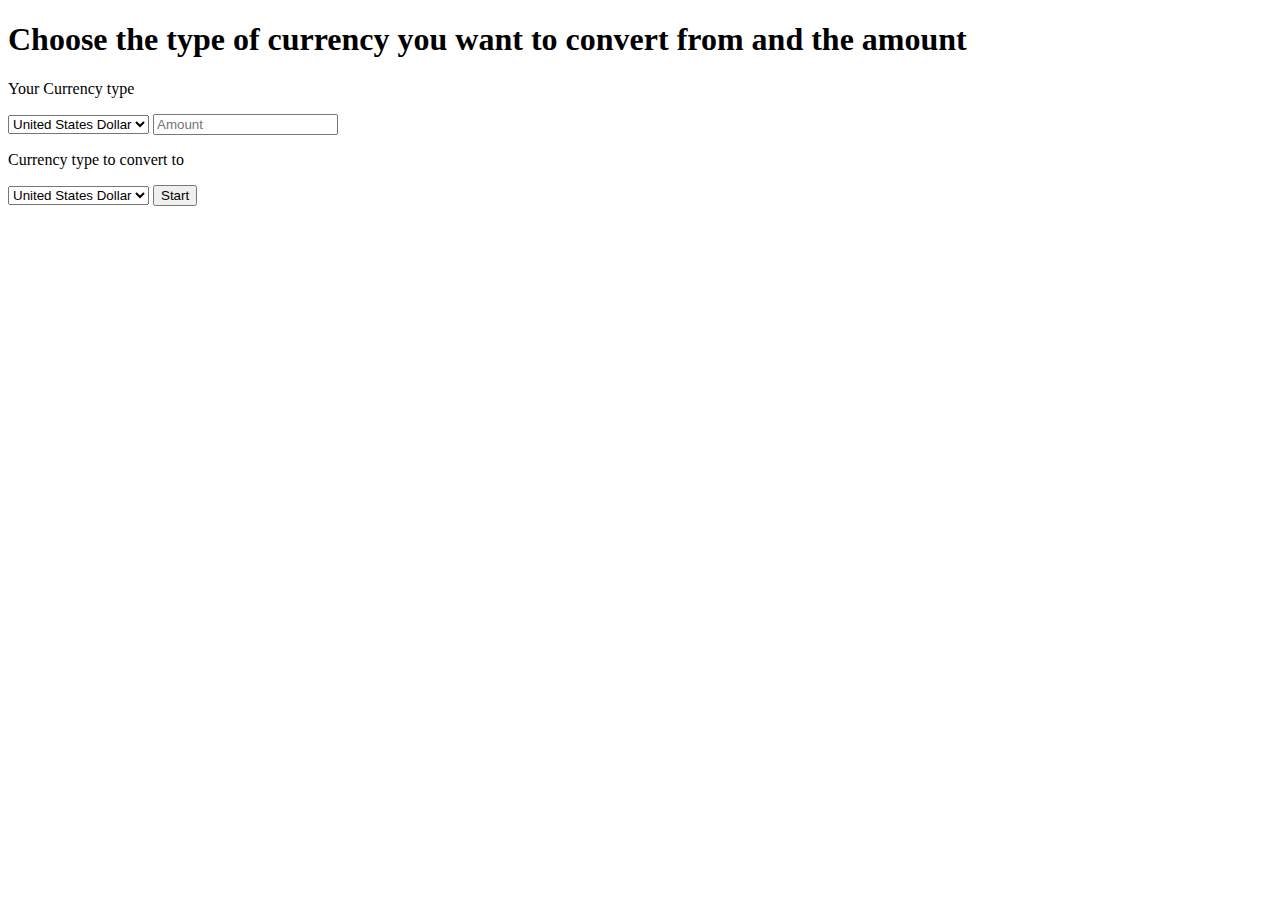
==== final/index.html @ 8108bb89 "added final project stuff" ====
<!DOCTYPE html>
    <html lang="en">
        <head>
            <meta charset="UTF-8">
            <title>Currency Exchange and Crypto-currency</title>
            <link rel="stylesheet" href="style.css">
        </head>
        <body>
            <div id="container">
                <h1>Choose the type of currency you want to convert from and the amount</h1>
                <p>Your Currency type</p>
                <select type="text" id="query1" placeholder="search currency">
                    <option value="USD">United States Dollar</option>
                    <option value="EUR">Euro</option>
                </select>
                <input type="text" id ="amount" placeholder="Amount">
                <p>Currency type to convert to</p>
                <select type="text" id="query2" placeholder="search currency">
                    <option value="USD">United States Dollar</option>
                    <option value="EUR">Euro</option>
                </select>
                <button id="start">Start</button>
                <div id="exchange"></div>
                <table id="crypto"></table>
                
            </div>
            <script src="https://ajax.googleapis.com/ajax/libs/jquery/1.11.3/jquery.min.js"></script>
            <script src="app.js"></script>
        </body>
    </html>
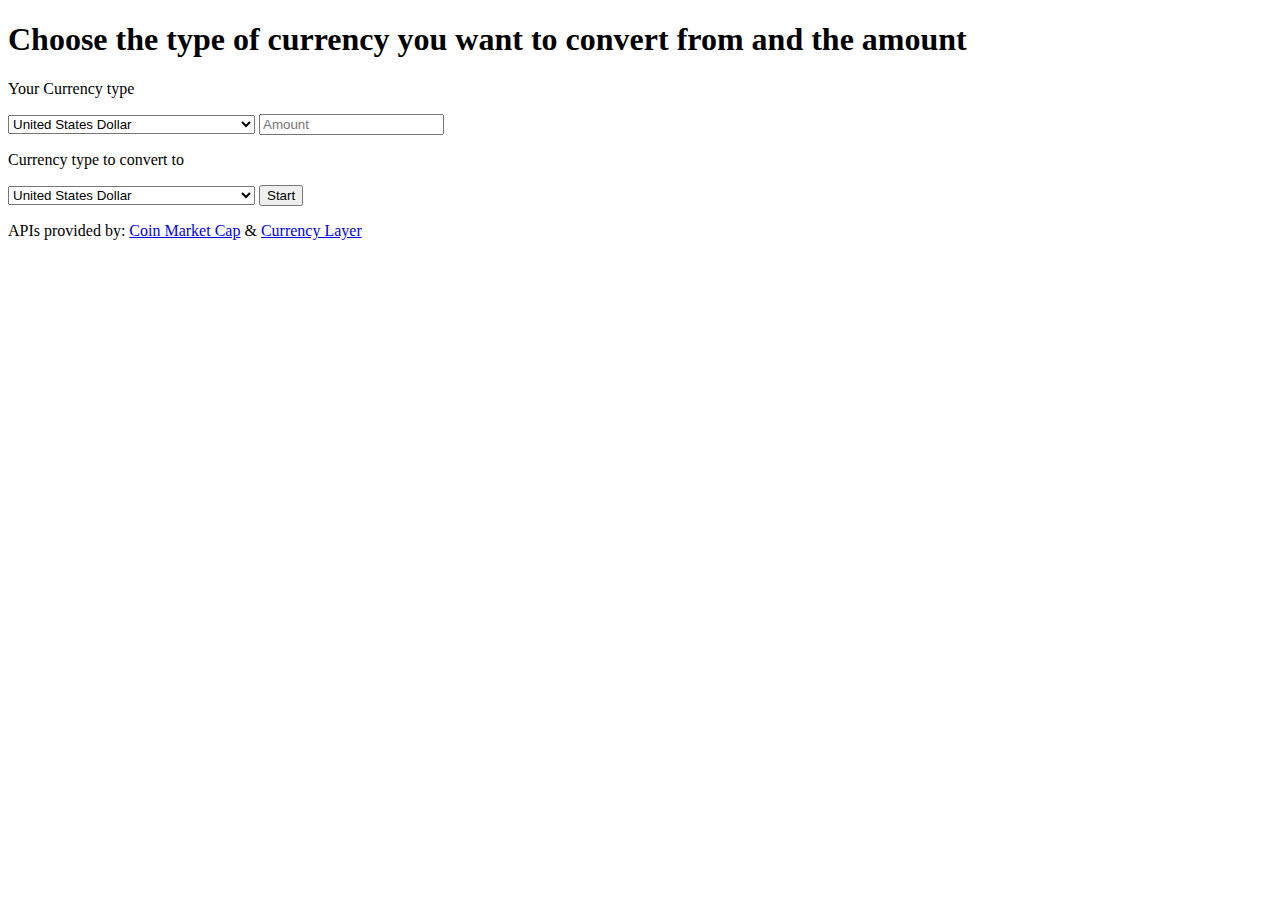
==== commit 21b4081e: "changes to final" ====
--- a/final/index.html
+++ b/final/index.html
@@ -11,17 +11,347 @@
                 <p>Your Currency type</p>
                 <select type="text" id="query1" placeholder="search currency">
                     <option value="USD">United States Dollar</option>
+                    <option value="AED">United Arab Emirates Dirham</option>
+                    <option value="AFN">Afghan Afghani</option>
+                    <option value="ALL">Albanian Lek</option>
+                    <option value="AMD">Armenian Dram</option>
+                    <option value="ANG">Netherlands Antillean Guilder</option>
+                    <option value="AOA">Angolan Kwanza</option>
+                    <option value="ARS">Argentine Peso</option>
+                    <option value="AUD">Australian Dollar</option>
+                    <option value="AWG">Aruban Florin</option>
+                    <option value="AZN">Azerbaijani Manat</option>
+                    <option value="BAM">Bosnia-Herzegovina Convertible Mark</option>
+                    <option value="BBD">Barbadian Dollar</option>
+                    <option value="BDT">Bangladeshi Taka</option>
+                    <option value="BGN">Bulgarian Lev</option>
+                    <option value="BHD">Bahraini Dinar</option>
+                    <option value="BIF">Burundian Franc</option>
+                    <option value="BMD">Bernudan Dollar</option>
+                    <option value="BND">Brunei Dollar</option>
+                    <option value="BOB">Bolivian Boliviano</option>
+                    <option value="BRL">Brazilian Real</option>
+                    <option value="BSD">Bahamian Dollar</option>
+                    <option value="BTN">Bhutanese Ngultrum</option>
+                    <option value="BWP">Botswanan Pula</option>
+                    <option value="BYR">Belarusian Ruble</option>
+                    <option value="BZD">Belize Dollar</option>
+                    <option value="CAD">Canadian Dollar</option>
+                    <option value="CDF">Congolese Franc</option>
+                    <option value="CHF">Swiss Franc</option>
+                    <option value="CLF">Chilean Unit of Account (UF)</option>
+                    <option value="CLP">Chilean Peso</option>
+                    <option value="CNY">Chinese Yuan</option>
+                    <option value="COP">Colombian Peso</option>
+                    <option value="CRC">Costa Rican Colón</option>
+                    <option value="CUC">Cuban Convertible Peso</option>
+                    <option value="CUP">Cuban Peso</option>
+                    <option value="CVE">Cape Verdean Escudo</option>
+                    <option value="CZK">Czech Republic Koruna</option>
+                    <option value="DJF">Djiboutian Franc</option>
+                    <option value="DKK">Danish Krone</option>
+                    <option value="DOP">Dominican Peso</option>
+                    <option value="DZD">Algerian Dinar</option>
+                    <option value="EGP">Egyptian Pound</option>
+                    <option value="ERN">Eritrean Nakfa</option>
+                    <option value="ETB">Ethiopian Birr</option>
                     <option value="EUR">Euro</option>
+                    <option value="FJD">Fijian Dollar</option>
+                    <option value="FKP">Falkland Islands Pound</option>
+                    <option value="GBP">British Pound Sterling</option>
+                    <option value="GEL">Georgian Lari</option>
+                    <option value="GGP">Guernsey Pound</option>
+                    <option value="GHS">Ghanaian Cedi</option>
+                    <option value="GIP">Gibraltar Pound</option>
+                    <option value="GMD">Gambian Dalasi</option>
+                    <option value="GNF">Guinean Franc</option>
+                    <option value="GTQ">Guatemalan Quetzal</option>
+                    <option value="GYD">Guyanaese Dollar</option>
+                    <option value="HKD">Hong Kong Dollar</option>
+                    <option value="HNL">Honduran Lempira</option>
+                    <option value="HRK">Croatian Kuna</option>
+                    <option value="HTG">Haitian Gourde</option>
+                    <option value="HUF">Hungarian Forint</option>
+                    <option value="IDR">Indonesian Rupiah</option>
+                    <option value="ILS">Israeli New Sheqel</option>
+                    <option value="IMP">Manx pound</option>
+                    <option value="INR">Indian Rupee</option>
+                    <option value="IQD">Iraqi Dinar</option>
+                    <option value="IRR">Iranian Rial</option>
+                    <option value="ISK">Icelandic Króna</option>
+                    <option value="JEP">Jersey Pound</option>
+                    <option value="JMD">Jamaican Dollar</option>
+                    <option value="JOD">Jordanian Dinar</option>
+                    <option value="JPY">Japanese Yen</option>
+                    <option value="KES">Kenyan Shilling</option>
+                    <option value="KGS">Kyrgystani Som</option>
+                    <option value="KHR">Cambodian Riel</option>
+                    <option value="KMF">Comorian Franc</option>
+                    <option value="KPW">North Korean Won</option>
+                    <option value="KRW">South Korean Won</option>
+                    <option value="KWD">Kuwaiti Dinar</option>
+                    <option value="KYD">Cayman Islands Dollar</option>
+                    <option value="KZT">Kazakhstani Tenge</option>
+                    <option value="LAK">Laotian Kip</option>
+                    <option value="LBP">Lebanese Pound</option>
+                    <option value="LKR">Sri Lankan Rupee</option>
+                    <option value="LRD">Liberian Dollar</option>
+                    <option value="LSL">Lesotho Loti</option>
+                    <option value="LTL">Lithuanian Litas</option>
+                    <option value="LVL">Latvian Lats</option>
+                    <option value="LYD">Libyan Dinar</option>
+                    <option value="MAD">Moroccan Dirham</option>
+                    <option value="MDL">Moldovan Leu</option>
+                    <option value="MGA">Malagasy Ariary</option>
+                    <option value="MKD">Macedonian Denar</option>
+                    <option value="MMK">Myanma Kyat</option>
+                    <option value="MNT">Mongolian Tugrik</option>
+                    <option value="MOP">Macanese Pataca</option>
+                    <option value="MRO">Mauritanian Ouguiya</option>
+                    <option value="MUR">Mauritian Rupee</option>
+                    <option value="MVR">Maldivian Rufiyaa</option>
+                    <option value="MWK">Malawian Kwacha</option>
+                    <option value="MXN">Mexican Peso</option>
+                    <option value="MYR">Malaysian Ringgit</option>
+                    <option value="MZN">Mozambican Metical</option>
+                    <option value="NAD">Namibian Dollar</option>
+                    <option value="NGN">Nigerian Naira</option>
+                    <option value="NIO">Nicaraguan Córdoba</option>
+                    <option value="NOK">Norwegian Krone</option>
+                    <option value="NPR">Nepalese Rupee</option>
+                    <option value="NZD">New Zealand Dollar</option>
+                    <option value="OMR">Omani Rial</option>
+                    <option value="PAB">Panamanian Balboa</option>
+                    <option value="PEN">Peruvian Nuevo Sol</option>
+                    <option value="PGK">Papua New Guinean Kina</option>
+                    <option value="PHP">Philippine Peso</option>
+                    <option value="PKR">Pakistani Rupee</option>
+                    <option value="PLN">Polish Zloty</option>
+                    <option value="PYG">Paraguayan Guarani</option>
+                    <option value="QAR">Qatari Rial</option>
+                    <option value="RON">Romanian Leu</option>
+                    <option value="RSD">Serbian Dinar</option>
+                    <option value="RUB">Russian Ruble</option>
+                    <option value="RWP">Rwandan Franc</option>
+                    <option value="SAR">Saudi Riyal</option>
+                    <option value="SBD">Solomon Islands Dollar</option>
+                    <option value="SCR">Seychellois Rupee</option>
+                    <option value="SDG">Sudanese Pound</option>
+                    <option value="SEK">Swedish Krona</option>
+                    <option value="SGD">Singapore Dollar</option>
+                    <option value="SHP">Saint Helena Pound</option>
+                    <option value="SLL">Sierra Leonean Leone</option>
+                    <option value="SOS">Somali Shilling</option>
+                    <option value="SRD">Surinamese Dollar</option>
+                    <option value="STD">São Tomé and Príncipe Dobra</option>
+                    <option value="SVC">Salvadoran Colón</option>
+                    <option value="SYP">Syrian Pound</option>
+                    <option value="SZL">Swazi Lilangeni</option>
+                    <option value="THB">Thai Baht</option>
+                    <option value="TJS">Tajikistani Somoni</option>
+                    <option value="TMT">Turkmenistani Manat</option>
+                    <option value="TND">Tunisian Dinar</option>
+                    <option value="TOP">Tongan Paʻanga</option>
+                    <option value="TRY">Turkish Lira</option>
+                    <option value="TTD">Trinidad and Tobago Dollar</option>
+                    <option value="TWD">New Taiwan Dollar</option>
+                    <option value="TZS">Tanzanian Shilling</option>
+                    <option value="UAH">Ukrainian Hryvnia</option>
+                    <option value="UGX">Ugandan Shilling</option>
+                    <option value="UYU">	Uruguayan Peso</option>
+                    <option value="YZS">Uzbekistan Som</option>
+                    <option value="VEF">Venezuelan Bolívar Fuerte</option>
+                    <option value="VND">Vietnamese Dong</option>
+                    <option value="VUV">Vanuatu Vatu</option>
+                    <option value="WST">	Samoan Tala</option>
+                    <option value="XAF">CFA Franc BEAC</option>
+                    <option value="XAG">Silver (troy ounce)</option>
+                    <option value="XAU">Gold (troy ounce)</option>
+                    <option value="XCD">East Caribbean Dollar</option>
+                    <option value="XDR">Special Drawing Rights</option>
+                    <option value="XOF">CFA Franc BCEAO</option>
+                    <option value="XPF">CFP Franc</option>
+                    <option value="YER">Yemeni Rial</option>
+                    <option value="ZAR">South African Rand</option>
+                    <option value="ZMK">Zambian Kwacha (pre-2013)</option>
+                    <option value="ZMW">Zambian Kwacha</option>
+                    <option value="ZWL">Zimbabwean Dollar</option>
                 </select>
                 <input type="text" id ="amount" placeholder="Amount">
                 <p>Currency type to convert to</p>
                 <select type="text" id="query2" placeholder="search currency">
                     <option value="USD">United States Dollar</option>
+                    <option value="AED">United Arab Emirates Dirham</option>
+                    <option value="AFN">Afghan Afghani</option>
+                    <option value="ALL">Albanian Lek</option>
+                    <option value="AMD">Armenian Dram</option>
+                    <option value="ANG">Netherlands Antillean Guilder</option>
+                    <option value="AOA">Angolan Kwanza</option>
+                    <option value="ARS">Argentine Peso</option>
+                    <option value="AUD">Australian Dollar</option>
+                    <option value="AWG">Aruban Florin</option>
+                    <option value="AZN">Azerbaijani Manat</option>
+                    <option value="BAM">Bosnia-Herzegovina Convertible Mark</option>
+                    <option value="BBD">Barbadian Dollar</option>
+                    <option value="BDT">Bangladeshi Taka</option>
+                    <option value="BGN">Bulgarian Lev</option>
+                    <option value="BHD">Bahraini Dinar</option>
+                    <option value="BIF">Burundian Franc</option>
+                    <option value="BMD">Bernudan Dollar</option>
+                    <option value="BND">Brunei Dollar</option>
+                    <option value="BOB">Bolivian Boliviano</option>
+                    <option value="BRL">Brazilian Real</option>
+                    <option value="BSD">Bahamian Dollar</option>
+                    <option value="BTN">Bhutanese Ngultrum</option>
+                    <option value="BWP">Botswanan Pula</option>
+                    <option value="BYR">Belarusian Ruble</option>
+                    <option value="BZD">Belize Dollar</option>
+                    <option value="CAD">Canadian Dollar</option>
+                    <option value="CDF">Congolese Franc</option>
+                    <option value="CHF">Swiss Franc</option>
+                    <option value="CLF">Chilean Unit of Account (UF)</option>
+                    <option value="CLP">Chilean Peso</option>
+                    <option value="CNY">Chinese Yuan</option>
+                    <option value="COP">Colombian Peso</option>
+                    <option value="CRC">Costa Rican Colón</option>
+                    <option value="CUC">Cuban Convertible Peso</option>
+                    <option value="CUP">Cuban Peso</option>
+                    <option value="CVE">Cape Verdean Escudo</option>
+                    <option value="CZK">Czech Republic Koruna</option>
+                    <option value="DJF">Djiboutian Franc</option>
+                    <option value="DKK">Danish Krone</option>
+                    <option value="DOP">Dominican Peso</option>
+                    <option value="DZD">Algerian Dinar</option>
+                    <option value="EGP">Egyptian Pound</option>
+                    <option value="ERN">Eritrean Nakfa</option>
+                    <option value="ETB">Ethiopian Birr</option>
                     <option value="EUR">Euro</option>
+                    <option value="FJD">Fijian Dollar</option>
+                    <option value="FKP">Falkland Islands Pound</option>
+                    <option value="GBP">British Pound Sterling</option>
+                    <option value="GEL">Georgian Lari</option>
+                    <option value="GGP">Guernsey Pound</option>
+                    <option value="GHS">Ghanaian Cedi</option>
+                    <option value="GIP">Gibraltar Pound</option>
+                    <option value="GMD">Gambian Dalasi</option>
+                    <option value="GNF">Guinean Franc</option>
+                    <option value="GTQ">Guatemalan Quetzal</option>
+                    <option value="GYD">Guyanaese Dollar</option>
+                    <option value="HKD">Hong Kong Dollar</option>
+                    <option value="HNL">Honduran Lempira</option>
+                    <option value="HRK">Croatian Kuna</option>
+                    <option value="HTG">Haitian Gourde</option>
+                    <option value="HUF">Hungarian Forint</option>
+                    <option value="IDR">Indonesian Rupiah</option>
+                    <option value="ILS">Israeli New Sheqel</option>
+                    <option value="IMP">Manx pound</option>
+                    <option value="INR">Indian Rupee</option>
+                    <option value="IQD">Iraqi Dinar</option>
+                    <option value="IRR">Iranian Rial</option>
+                    <option value="ISK">Icelandic Króna</option>
+                    <option value="JEP">Jersey Pound</option>
+                    <option value="JMD">Jamaican Dollar</option>
+                    <option value="JOD">Jordanian Dinar</option>
+                    <option value="JPY">Japanese Yen</option>
+                    <option value="KES">Kenyan Shilling</option>
+                    <option value="KGS">Kyrgystani Som</option>
+                    <option value="KHR">Cambodian Riel</option>
+                    <option value="KMF">Comorian Franc</option>
+                    <option value="KPW">North Korean Won</option>
+                    <option value="KRW">South Korean Won</option>
+                    <option value="KWD">Kuwaiti Dinar</option>
+                    <option value="KYD">Cayman Islands Dollar</option>
+                    <option value="KZT">Kazakhstani Tenge</option>
+                    <option value="LAK">Laotian Kip</option>
+                    <option value="LBP">Lebanese Pound</option>
+                    <option value="LKR">Sri Lankan Rupee</option>
+                    <option value="LRD">Liberian Dollar</option>
+                    <option value="LSL">Lesotho Loti</option>
+                    <option value="LTL">Lithuanian Litas</option>
+                    <option value="LVL">Latvian Lats</option>
+                    <option value="LYD">Libyan Dinar</option>
+                    <option value="MAD">Moroccan Dirham</option>
+                    <option value="MDL">Moldovan Leu</option>
+                    <option value="MGA">Malagasy Ariary</option>
+                    <option value="MKD">Macedonian Denar</option>
+                    <option value="MMK">Myanma Kyat</option>
+                    <option value="MNT">Mongolian Tugrik</option>
+                    <option value="MOP">Macanese Pataca</option>
+                    <option value="MRO">Mauritanian Ouguiya</option>
+                    <option value="MUR">Mauritian Rupee</option>
+                    <option value="MVR">Maldivian Rufiyaa</option>
+                    <option value="MWK">Malawian Kwacha</option>
+                    <option value="MXN">Mexican Peso</option>
+                    <option value="MYR">Malaysian Ringgit</option>
+                    <option value="MZN">Mozambican Metical</option>
+                    <option value="NAD">Namibian Dollar</option>
+                    <option value="NGN">Nigerian Naira</option>
+                    <option value="NIO">Nicaraguan Córdoba</option>
+                    <option value="NOK">Norwegian Krone</option>
+                    <option value="NPR">Nepalese Rupee</option>
+                    <option value="NZD">New Zealand Dollar</option>
+                    <option value="OMR">Omani Rial</option>
+                    <option value="PAB">Panamanian Balboa</option>
+                    <option value="PEN">Peruvian Nuevo Sol</option>
+                    <option value="PGK">Papua New Guinean Kina</option>
+                    <option value="PHP">Philippine Peso</option>
+                    <option value="PKR">Pakistani Rupee</option>
+                    <option value="PLN">Polish Zloty</option>
+                    <option value="PYG">Paraguayan Guarani</option>
+                    <option value="QAR">Qatari Rial</option>
+                    <option value="RON">Romanian Leu</option>
+                    <option value="RSD">Serbian Dinar</option>
+                    <option value="RUB">Russian Ruble</option>
+                    <option value="RWP">Rwandan Franc</option>
+                    <option value="SAR">Saudi Riyal</option>
+                    <option value="SBD">Solomon Islands Dollar</option>
+                    <option value="SCR">Seychellois Rupee</option>
+                    <option value="SDG">Sudanese Pound</option>
+                    <option value="SEK">Swedish Krona</option>
+                    <option value="SGD">Singapore Dollar</option>
+                    <option value="SHP">Saint Helena Pound</option>
+                    <option value="SLL">Sierra Leonean Leone</option>
+                    <option value="SOS">Somali Shilling</option>
+                    <option value="SRD">Surinamese Dollar</option>
+                    <option value="STD">São Tomé and Príncipe Dobra</option>
+                    <option value="SVC">Salvadoran Colón</option>
+                    <option value="SYP">Syrian Pound</option>
+                    <option value="SZL">Swazi Lilangeni</option>
+                    <option value="THB">Thai Baht</option>
+                    <option value="TJS">Tajikistani Somoni</option>
+                    <option value="TMT">Turkmenistani Manat</option>
+                    <option value="TND">Tunisian Dinar</option>
+                    <option value="TOP">Tongan Paʻanga</option>
+                    <option value="TRY">Turkish Lira</option>
+                    <option value="TTD">Trinidad and Tobago Dollar</option>
+                    <option value="TWD">New Taiwan Dollar</option>
+                    <option value="TZS">Tanzanian Shilling</option>
+                    <option value="UAH">Ukrainian Hryvnia</option>
+                    <option value="UGX">Ugandan Shilling</option>
+                    <option value="UYU">	Uruguayan Peso</option>
+                    <option value="YZS">Uzbekistan Som</option>
+                    <option value="VEF">Venezuelan Bolívar Fuerte</option>
+                    <option value="VND">Vietnamese Dong</option>
+                    <option value="VUV">Vanuatu Vatu</option>
+                    <option value="WST">	Samoan Tala</option>
+                    <option value="XAF">CFA Franc BEAC</option>
+                    <option value="XAG">Silver (troy ounce)</option>
+                    <option value="XAU">Gold (troy ounce)</option>
+                    <option value="XCD">East Caribbean Dollar</option>
+                    <option value="XDR">Special Drawing Rights</option>
+                    <option value="XOF">CFA Franc BCEAO</option>
+                    <option value="XPF">CFP Franc</option>
+                    <option value="YER">Yemeni Rial</option>
+                    <option value="ZAR">South African Rand</option>
+                    <option value="ZMK">Zambian Kwacha (pre-2013)</option>
+                    <option value="ZMW">Zambian Kwacha</option>
+                    <option value="ZWL">Zimbabwean Dollar</option>
                 </select>
                 <button id="start">Start</button>
                 <div id="exchange"></div>
                 <table id="crypto"></table>
+                
+                <p>APIs provided by: <a href="https://coinmarketcap.com/all/views/all/">Coin Market Cap</a>  &   <a href="https://currencylayer.com/documentation">Currency Layer</a></p>
                 
             </div>
             <script src="https://ajax.googleapis.com/ajax/libs/jquery/1.11.3/jquery.min.js"></script>
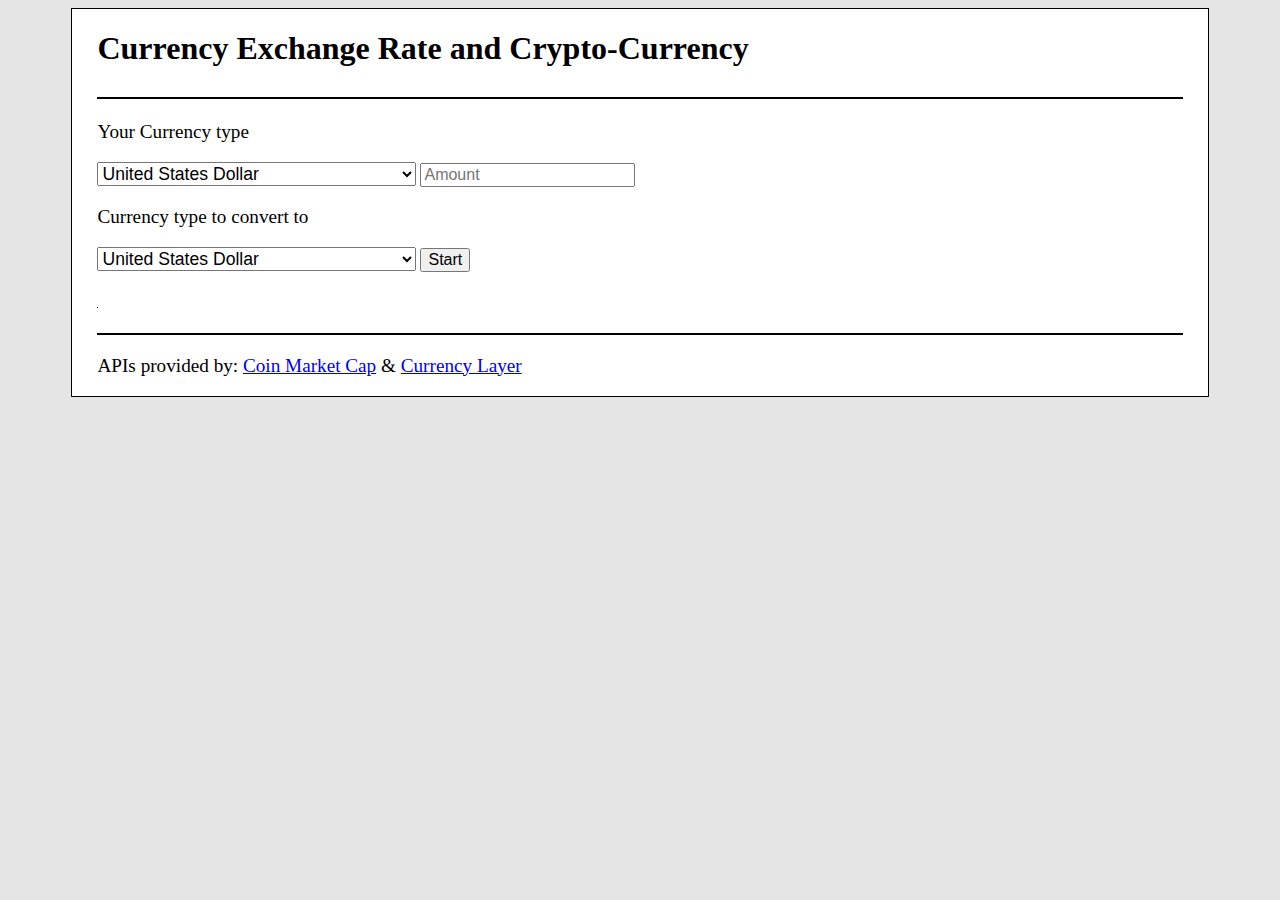
==== commit 886795cc: "changes to final" ====
--- a/final/index.html
+++ b/final/index.html
@@ -7,352 +7,358 @@
         </head>
         <body>
             <div id="container">
-                <h1>Choose the type of currency you want to convert from and the amount</h1>
-                <p>Your Currency type</p>
-                <select type="text" id="query1" placeholder="search currency">
-                    <option value="USD">United States Dollar</option>
-                    <option value="AED">United Arab Emirates Dirham</option>
-                    <option value="AFN">Afghan Afghani</option>
-                    <option value="ALL">Albanian Lek</option>
-                    <option value="AMD">Armenian Dram</option>
-                    <option value="ANG">Netherlands Antillean Guilder</option>
-                    <option value="AOA">Angolan Kwanza</option>
-                    <option value="ARS">Argentine Peso</option>
-                    <option value="AUD">Australian Dollar</option>
-                    <option value="AWG">Aruban Florin</option>
-                    <option value="AZN">Azerbaijani Manat</option>
-                    <option value="BAM">Bosnia-Herzegovina Convertible Mark</option>
-                    <option value="BBD">Barbadian Dollar</option>
-                    <option value="BDT">Bangladeshi Taka</option>
-                    <option value="BGN">Bulgarian Lev</option>
-                    <option value="BHD">Bahraini Dinar</option>
-                    <option value="BIF">Burundian Franc</option>
-                    <option value="BMD">Bernudan Dollar</option>
-                    <option value="BND">Brunei Dollar</option>
-                    <option value="BOB">Bolivian Boliviano</option>
-                    <option value="BRL">Brazilian Real</option>
-                    <option value="BSD">Bahamian Dollar</option>
-                    <option value="BTN">Bhutanese Ngultrum</option>
-                    <option value="BWP">Botswanan Pula</option>
-                    <option value="BYR">Belarusian Ruble</option>
-                    <option value="BZD">Belize Dollar</option>
-                    <option value="CAD">Canadian Dollar</option>
-                    <option value="CDF">Congolese Franc</option>
-                    <option value="CHF">Swiss Franc</option>
-                    <option value="CLF">Chilean Unit of Account (UF)</option>
-                    <option value="CLP">Chilean Peso</option>
-                    <option value="CNY">Chinese Yuan</option>
-                    <option value="COP">Colombian Peso</option>
-                    <option value="CRC">Costa Rican Colón</option>
-                    <option value="CUC">Cuban Convertible Peso</option>
-                    <option value="CUP">Cuban Peso</option>
-                    <option value="CVE">Cape Verdean Escudo</option>
-                    <option value="CZK">Czech Republic Koruna</option>
-                    <option value="DJF">Djiboutian Franc</option>
-                    <option value="DKK">Danish Krone</option>
-                    <option value="DOP">Dominican Peso</option>
-                    <option value="DZD">Algerian Dinar</option>
-                    <option value="EGP">Egyptian Pound</option>
-                    <option value="ERN">Eritrean Nakfa</option>
-                    <option value="ETB">Ethiopian Birr</option>
-                    <option value="EUR">Euro</option>
-                    <option value="FJD">Fijian Dollar</option>
-                    <option value="FKP">Falkland Islands Pound</option>
-                    <option value="GBP">British Pound Sterling</option>
-                    <option value="GEL">Georgian Lari</option>
-                    <option value="GGP">Guernsey Pound</option>
-                    <option value="GHS">Ghanaian Cedi</option>
-                    <option value="GIP">Gibraltar Pound</option>
-                    <option value="GMD">Gambian Dalasi</option>
-                    <option value="GNF">Guinean Franc</option>
-                    <option value="GTQ">Guatemalan Quetzal</option>
-                    <option value="GYD">Guyanaese Dollar</option>
-                    <option value="HKD">Hong Kong Dollar</option>
-                    <option value="HNL">Honduran Lempira</option>
-                    <option value="HRK">Croatian Kuna</option>
-                    <option value="HTG">Haitian Gourde</option>
-                    <option value="HUF">Hungarian Forint</option>
-                    <option value="IDR">Indonesian Rupiah</option>
-                    <option value="ILS">Israeli New Sheqel</option>
-                    <option value="IMP">Manx pound</option>
-                    <option value="INR">Indian Rupee</option>
-                    <option value="IQD">Iraqi Dinar</option>
-                    <option value="IRR">Iranian Rial</option>
-                    <option value="ISK">Icelandic Króna</option>
-                    <option value="JEP">Jersey Pound</option>
-                    <option value="JMD">Jamaican Dollar</option>
-                    <option value="JOD">Jordanian Dinar</option>
-                    <option value="JPY">Japanese Yen</option>
-                    <option value="KES">Kenyan Shilling</option>
-                    <option value="KGS">Kyrgystani Som</option>
-                    <option value="KHR">Cambodian Riel</option>
-                    <option value="KMF">Comorian Franc</option>
-                    <option value="KPW">North Korean Won</option>
-                    <option value="KRW">South Korean Won</option>
-                    <option value="KWD">Kuwaiti Dinar</option>
-                    <option value="KYD">Cayman Islands Dollar</option>
-                    <option value="KZT">Kazakhstani Tenge</option>
-                    <option value="LAK">Laotian Kip</option>
-                    <option value="LBP">Lebanese Pound</option>
-                    <option value="LKR">Sri Lankan Rupee</option>
-                    <option value="LRD">Liberian Dollar</option>
-                    <option value="LSL">Lesotho Loti</option>
-                    <option value="LTL">Lithuanian Litas</option>
-                    <option value="LVL">Latvian Lats</option>
-                    <option value="LYD">Libyan Dinar</option>
-                    <option value="MAD">Moroccan Dirham</option>
-                    <option value="MDL">Moldovan Leu</option>
-                    <option value="MGA">Malagasy Ariary</option>
-                    <option value="MKD">Macedonian Denar</option>
-                    <option value="MMK">Myanma Kyat</option>
-                    <option value="MNT">Mongolian Tugrik</option>
-                    <option value="MOP">Macanese Pataca</option>
-                    <option value="MRO">Mauritanian Ouguiya</option>
-                    <option value="MUR">Mauritian Rupee</option>
-                    <option value="MVR">Maldivian Rufiyaa</option>
-                    <option value="MWK">Malawian Kwacha</option>
-                    <option value="MXN">Mexican Peso</option>
-                    <option value="MYR">Malaysian Ringgit</option>
-                    <option value="MZN">Mozambican Metical</option>
-                    <option value="NAD">Namibian Dollar</option>
-                    <option value="NGN">Nigerian Naira</option>
-                    <option value="NIO">Nicaraguan Córdoba</option>
-                    <option value="NOK">Norwegian Krone</option>
-                    <option value="NPR">Nepalese Rupee</option>
-                    <option value="NZD">New Zealand Dollar</option>
-                    <option value="OMR">Omani Rial</option>
-                    <option value="PAB">Panamanian Balboa</option>
-                    <option value="PEN">Peruvian Nuevo Sol</option>
-                    <option value="PGK">Papua New Guinean Kina</option>
-                    <option value="PHP">Philippine Peso</option>
-                    <option value="PKR">Pakistani Rupee</option>
-                    <option value="PLN">Polish Zloty</option>
-                    <option value="PYG">Paraguayan Guarani</option>
-                    <option value="QAR">Qatari Rial</option>
-                    <option value="RON">Romanian Leu</option>
-                    <option value="RSD">Serbian Dinar</option>
-                    <option value="RUB">Russian Ruble</option>
-                    <option value="RWP">Rwandan Franc</option>
-                    <option value="SAR">Saudi Riyal</option>
-                    <option value="SBD">Solomon Islands Dollar</option>
-                    <option value="SCR">Seychellois Rupee</option>
-                    <option value="SDG">Sudanese Pound</option>
-                    <option value="SEK">Swedish Krona</option>
-                    <option value="SGD">Singapore Dollar</option>
-                    <option value="SHP">Saint Helena Pound</option>
-                    <option value="SLL">Sierra Leonean Leone</option>
-                    <option value="SOS">Somali Shilling</option>
-                    <option value="SRD">Surinamese Dollar</option>
-                    <option value="STD">São Tomé and Príncipe Dobra</option>
-                    <option value="SVC">Salvadoran Colón</option>
-                    <option value="SYP">Syrian Pound</option>
-                    <option value="SZL">Swazi Lilangeni</option>
-                    <option value="THB">Thai Baht</option>
-                    <option value="TJS">Tajikistani Somoni</option>
-                    <option value="TMT">Turkmenistani Manat</option>
-                    <option value="TND">Tunisian Dinar</option>
-                    <option value="TOP">Tongan Paʻanga</option>
-                    <option value="TRY">Turkish Lira</option>
-                    <option value="TTD">Trinidad and Tobago Dollar</option>
-                    <option value="TWD">New Taiwan Dollar</option>
-                    <option value="TZS">Tanzanian Shilling</option>
-                    <option value="UAH">Ukrainian Hryvnia</option>
-                    <option value="UGX">Ugandan Shilling</option>
-                    <option value="UYU">	Uruguayan Peso</option>
-                    <option value="YZS">Uzbekistan Som</option>
-                    <option value="VEF">Venezuelan Bolívar Fuerte</option>
-                    <option value="VND">Vietnamese Dong</option>
-                    <option value="VUV">Vanuatu Vatu</option>
-                    <option value="WST">	Samoan Tala</option>
-                    <option value="XAF">CFA Franc BEAC</option>
-                    <option value="XAG">Silver (troy ounce)</option>
-                    <option value="XAU">Gold (troy ounce)</option>
-                    <option value="XCD">East Caribbean Dollar</option>
-                    <option value="XDR">Special Drawing Rights</option>
-                    <option value="XOF">CFA Franc BCEAO</option>
-                    <option value="XPF">CFP Franc</option>
-                    <option value="YER">Yemeni Rial</option>
-                    <option value="ZAR">South African Rand</option>
-                    <option value="ZMK">Zambian Kwacha (pre-2013)</option>
-                    <option value="ZMW">Zambian Kwacha</option>
-                    <option value="ZWL">Zimbabwean Dollar</option>
-                </select>
-                <input type="text" id ="amount" placeholder="Amount">
-                <p>Currency type to convert to</p>
-                <select type="text" id="query2" placeholder="search currency">
-                    <option value="USD">United States Dollar</option>
-                    <option value="AED">United Arab Emirates Dirham</option>
-                    <option value="AFN">Afghan Afghani</option>
-                    <option value="ALL">Albanian Lek</option>
-                    <option value="AMD">Armenian Dram</option>
-                    <option value="ANG">Netherlands Antillean Guilder</option>
-                    <option value="AOA">Angolan Kwanza</option>
-                    <option value="ARS">Argentine Peso</option>
-                    <option value="AUD">Australian Dollar</option>
-                    <option value="AWG">Aruban Florin</option>
-                    <option value="AZN">Azerbaijani Manat</option>
-                    <option value="BAM">Bosnia-Herzegovina Convertible Mark</option>
-                    <option value="BBD">Barbadian Dollar</option>
-                    <option value="BDT">Bangladeshi Taka</option>
-                    <option value="BGN">Bulgarian Lev</option>
-                    <option value="BHD">Bahraini Dinar</option>
-                    <option value="BIF">Burundian Franc</option>
-                    <option value="BMD">Bernudan Dollar</option>
-                    <option value="BND">Brunei Dollar</option>
-                    <option value="BOB">Bolivian Boliviano</option>
-                    <option value="BRL">Brazilian Real</option>
-                    <option value="BSD">Bahamian Dollar</option>
-                    <option value="BTN">Bhutanese Ngultrum</option>
-                    <option value="BWP">Botswanan Pula</option>
-                    <option value="BYR">Belarusian Ruble</option>
-                    <option value="BZD">Belize Dollar</option>
-                    <option value="CAD">Canadian Dollar</option>
-                    <option value="CDF">Congolese Franc</option>
-                    <option value="CHF">Swiss Franc</option>
-                    <option value="CLF">Chilean Unit of Account (UF)</option>
-                    <option value="CLP">Chilean Peso</option>
-                    <option value="CNY">Chinese Yuan</option>
-                    <option value="COP">Colombian Peso</option>
-                    <option value="CRC">Costa Rican Colón</option>
-                    <option value="CUC">Cuban Convertible Peso</option>
-                    <option value="CUP">Cuban Peso</option>
-                    <option value="CVE">Cape Verdean Escudo</option>
-                    <option value="CZK">Czech Republic Koruna</option>
-                    <option value="DJF">Djiboutian Franc</option>
-                    <option value="DKK">Danish Krone</option>
-                    <option value="DOP">Dominican Peso</option>
-                    <option value="DZD">Algerian Dinar</option>
-                    <option value="EGP">Egyptian Pound</option>
-                    <option value="ERN">Eritrean Nakfa</option>
-                    <option value="ETB">Ethiopian Birr</option>
-                    <option value="EUR">Euro</option>
-                    <option value="FJD">Fijian Dollar</option>
-                    <option value="FKP">Falkland Islands Pound</option>
-                    <option value="GBP">British Pound Sterling</option>
-                    <option value="GEL">Georgian Lari</option>
-                    <option value="GGP">Guernsey Pound</option>
-                    <option value="GHS">Ghanaian Cedi</option>
-                    <option value="GIP">Gibraltar Pound</option>
-                    <option value="GMD">Gambian Dalasi</option>
-                    <option value="GNF">Guinean Franc</option>
-                    <option value="GTQ">Guatemalan Quetzal</option>
-                    <option value="GYD">Guyanaese Dollar</option>
-                    <option value="HKD">Hong Kong Dollar</option>
-                    <option value="HNL">Honduran Lempira</option>
-                    <option value="HRK">Croatian Kuna</option>
-                    <option value="HTG">Haitian Gourde</option>
-                    <option value="HUF">Hungarian Forint</option>
-                    <option value="IDR">Indonesian Rupiah</option>
-                    <option value="ILS">Israeli New Sheqel</option>
-                    <option value="IMP">Manx pound</option>
-                    <option value="INR">Indian Rupee</option>
-                    <option value="IQD">Iraqi Dinar</option>
-                    <option value="IRR">Iranian Rial</option>
-                    <option value="ISK">Icelandic Króna</option>
-                    <option value="JEP">Jersey Pound</option>
-                    <option value="JMD">Jamaican Dollar</option>
-                    <option value="JOD">Jordanian Dinar</option>
-                    <option value="JPY">Japanese Yen</option>
-                    <option value="KES">Kenyan Shilling</option>
-                    <option value="KGS">Kyrgystani Som</option>
-                    <option value="KHR">Cambodian Riel</option>
-                    <option value="KMF">Comorian Franc</option>
-                    <option value="KPW">North Korean Won</option>
-                    <option value="KRW">South Korean Won</option>
-                    <option value="KWD">Kuwaiti Dinar</option>
-                    <option value="KYD">Cayman Islands Dollar</option>
-                    <option value="KZT">Kazakhstani Tenge</option>
-                    <option value="LAK">Laotian Kip</option>
-                    <option value="LBP">Lebanese Pound</option>
-                    <option value="LKR">Sri Lankan Rupee</option>
-                    <option value="LRD">Liberian Dollar</option>
-                    <option value="LSL">Lesotho Loti</option>
-                    <option value="LTL">Lithuanian Litas</option>
-                    <option value="LVL">Latvian Lats</option>
-                    <option value="LYD">Libyan Dinar</option>
-                    <option value="MAD">Moroccan Dirham</option>
-                    <option value="MDL">Moldovan Leu</option>
-                    <option value="MGA">Malagasy Ariary</option>
-                    <option value="MKD">Macedonian Denar</option>
-                    <option value="MMK">Myanma Kyat</option>
-                    <option value="MNT">Mongolian Tugrik</option>
-                    <option value="MOP">Macanese Pataca</option>
-                    <option value="MRO">Mauritanian Ouguiya</option>
-                    <option value="MUR">Mauritian Rupee</option>
-                    <option value="MVR">Maldivian Rufiyaa</option>
-                    <option value="MWK">Malawian Kwacha</option>
-                    <option value="MXN">Mexican Peso</option>
-                    <option value="MYR">Malaysian Ringgit</option>
-                    <option value="MZN">Mozambican Metical</option>
-                    <option value="NAD">Namibian Dollar</option>
-                    <option value="NGN">Nigerian Naira</option>
-                    <option value="NIO">Nicaraguan Córdoba</option>
-                    <option value="NOK">Norwegian Krone</option>
-                    <option value="NPR">Nepalese Rupee</option>
-                    <option value="NZD">New Zealand Dollar</option>
-                    <option value="OMR">Omani Rial</option>
-                    <option value="PAB">Panamanian Balboa</option>
-                    <option value="PEN">Peruvian Nuevo Sol</option>
-                    <option value="PGK">Papua New Guinean Kina</option>
-                    <option value="PHP">Philippine Peso</option>
-                    <option value="PKR">Pakistani Rupee</option>
-                    <option value="PLN">Polish Zloty</option>
-                    <option value="PYG">Paraguayan Guarani</option>
-                    <option value="QAR">Qatari Rial</option>
-                    <option value="RON">Romanian Leu</option>
-                    <option value="RSD">Serbian Dinar</option>
-                    <option value="RUB">Russian Ruble</option>
-                    <option value="RWP">Rwandan Franc</option>
-                    <option value="SAR">Saudi Riyal</option>
-                    <option value="SBD">Solomon Islands Dollar</option>
-                    <option value="SCR">Seychellois Rupee</option>
-                    <option value="SDG">Sudanese Pound</option>
-                    <option value="SEK">Swedish Krona</option>
-                    <option value="SGD">Singapore Dollar</option>
-                    <option value="SHP">Saint Helena Pound</option>
-                    <option value="SLL">Sierra Leonean Leone</option>
-                    <option value="SOS">Somali Shilling</option>
-                    <option value="SRD">Surinamese Dollar</option>
-                    <option value="STD">São Tomé and Príncipe Dobra</option>
-                    <option value="SVC">Salvadoran Colón</option>
-                    <option value="SYP">Syrian Pound</option>
-                    <option value="SZL">Swazi Lilangeni</option>
-                    <option value="THB">Thai Baht</option>
-                    <option value="TJS">Tajikistani Somoni</option>
-                    <option value="TMT">Turkmenistani Manat</option>
-                    <option value="TND">Tunisian Dinar</option>
-                    <option value="TOP">Tongan Paʻanga</option>
-                    <option value="TRY">Turkish Lira</option>
-                    <option value="TTD">Trinidad and Tobago Dollar</option>
-                    <option value="TWD">New Taiwan Dollar</option>
-                    <option value="TZS">Tanzanian Shilling</option>
-                    <option value="UAH">Ukrainian Hryvnia</option>
-                    <option value="UGX">Ugandan Shilling</option>
-                    <option value="UYU">	Uruguayan Peso</option>
-                    <option value="YZS">Uzbekistan Som</option>
-                    <option value="VEF">Venezuelan Bolívar Fuerte</option>
-                    <option value="VND">Vietnamese Dong</option>
-                    <option value="VUV">Vanuatu Vatu</option>
-                    <option value="WST">	Samoan Tala</option>
-                    <option value="XAF">CFA Franc BEAC</option>
-                    <option value="XAG">Silver (troy ounce)</option>
-                    <option value="XAU">Gold (troy ounce)</option>
-                    <option value="XCD">East Caribbean Dollar</option>
-                    <option value="XDR">Special Drawing Rights</option>
-                    <option value="XOF">CFA Franc BCEAO</option>
-                    <option value="XPF">CFP Franc</option>
-                    <option value="YER">Yemeni Rial</option>
-                    <option value="ZAR">South African Rand</option>
-                    <option value="ZMK">Zambian Kwacha (pre-2013)</option>
-                    <option value="ZMW">Zambian Kwacha</option>
-                    <option value="ZWL">Zimbabwean Dollar</option>
-                </select>
-                <button id="start">Start</button>
+                <h1>Currency Exchange Rate and Crypto-Currency</h1>
+                <div id="section1">
+                    <p>Your Currency type</p>
+                    <select type="text" id="query1" placeholder="search currency">
+                        <option value="USD">United States Dollar</option>
+                        <option value="AED">United Arab Emirates Dirham</option>
+                        <option value="AFN">Afghan Afghani</option>
+                        <option value="ALL">Albanian Lek</option>
+                        <option value="AMD">Armenian Dram</option>
+                        <option value="ANG">Netherlands Antillean Guilder</option>
+                        <option value="AOA">Angolan Kwanza</option>
+                        <option value="ARS">Argentine Peso</option>
+                        <option value="AUD">Australian Dollar</option>
+                        <option value="AWG">Aruban Florin</option>
+                        <option value="AZN">Azerbaijani Manat</option>
+                        <option value="BAM">Bosnia-Herzegovina Convertible Mark</option>
+                        <option value="BBD">Barbadian Dollar</option>
+                        <option value="BDT">Bangladeshi Taka</option>
+                        <option value="BGN">Bulgarian Lev</option>
+                        <option value="BHD">Bahraini Dinar</option>
+                        <option value="BIF">Burundian Franc</option>
+                        <option value="BMD">Bernudan Dollar</option>
+                        <option value="BND">Brunei Dollar</option>
+                        <option value="BOB">Bolivian Boliviano</option>
+                        <option value="BRL">Brazilian Real</option>
+                        <option value="BSD">Bahamian Dollar</option>
+                        <option value="BTN">Bhutanese Ngultrum</option>
+                        <option value="BWP">Botswanan Pula</option>
+                        <option value="BYR">Belarusian Ruble</option>
+                        <option value="BZD">Belize Dollar</option>
+                        <option value="CAD">Canadian Dollar</option>
+                        <option value="CDF">Congolese Franc</option>
+                        <option value="CHF">Swiss Franc</option>
+                        <option value="CLF">Chilean Unit of Account (UF)</option>
+                        <option value="CLP">Chilean Peso</option>
+                        <option value="CNY">Chinese Yuan</option>
+                        <option value="COP">Colombian Peso</option>
+                        <option value="CRC">Costa Rican Colón</option>
+                        <option value="CUC">Cuban Convertible Peso</option>
+                        <option value="CUP">Cuban Peso</option>
+                        <option value="CVE">Cape Verdean Escudo</option>
+                        <option value="CZK">Czech Republic Koruna</option>
+                        <option value="DJF">Djiboutian Franc</option>
+                        <option value="DKK">Danish Krone</option>
+                        <option value="DOP">Dominican Peso</option>
+                        <option value="DZD">Algerian Dinar</option>
+                        <option value="EGP">Egyptian Pound</option>
+                        <option value="ERN">Eritrean Nakfa</option>
+                        <option value="ETB">Ethiopian Birr</option>
+                        <option value="EUR">Euro</option>
+                        <option value="FJD">Fijian Dollar</option>
+                        <option value="FKP">Falkland Islands Pound</option>
+                        <option value="GBP">British Pound Sterling</option>
+                        <option value="GEL">Georgian Lari</option>
+                        <option value="GGP">Guernsey Pound</option>
+                        <option value="GHS">Ghanaian Cedi</option>
+                        <option value="GIP">Gibraltar Pound</option>
+                        <option value="GMD">Gambian Dalasi</option>
+                        <option value="GNF">Guinean Franc</option>
+                        <option value="GTQ">Guatemalan Quetzal</option>
+                        <option value="GYD">Guyanaese Dollar</option>
+                        <option value="HKD">Hong Kong Dollar</option>
+                        <option value="HNL">Honduran Lempira</option>
+                        <option value="HRK">Croatian Kuna</option>
+                        <option value="HTG">Haitian Gourde</option>
+                        <option value="HUF">Hungarian Forint</option>
+                        <option value="IDR">Indonesian Rupiah</option>
+                        <option value="ILS">Israeli New Sheqel</option>
+                        <option value="IMP">Manx pound</option>
+                        <option value="INR">Indian Rupee</option>
+                        <option value="IQD">Iraqi Dinar</option>
+                        <option value="IRR">Iranian Rial</option>
+                        <option value="ISK">Icelandic Króna</option>
+                        <option value="JEP">Jersey Pound</option>
+                        <option value="JMD">Jamaican Dollar</option>
+                        <option value="JOD">Jordanian Dinar</option>
+                        <option value="JPY">Japanese Yen</option>
+                        <option value="KES">Kenyan Shilling</option>
+                        <option value="KGS">Kyrgystani Som</option>
+                        <option value="KHR">Cambodian Riel</option>
+                        <option value="KMF">Comorian Franc</option>
+                        <option value="KPW">North Korean Won</option>
+                        <option value="KRW">South Korean Won</option>
+                        <option value="KWD">Kuwaiti Dinar</option>
+                        <option value="KYD">Cayman Islands Dollar</option>
+                        <option value="KZT">Kazakhstani Tenge</option>
+                        <option value="LAK">Laotian Kip</option>
+                        <option value="LBP">Lebanese Pound</option>
+                        <option value="LKR">Sri Lankan Rupee</option>
+                        <option value="LRD">Liberian Dollar</option>
+                        <option value="LSL">Lesotho Loti</option>
+                        <option value="LTL">Lithuanian Litas</option>
+                        <option value="LVL">Latvian Lats</option>
+                        <option value="LYD">Libyan Dinar</option>
+                        <option value="MAD">Moroccan Dirham</option>
+                        <option value="MDL">Moldovan Leu</option>
+                        <option value="MGA">Malagasy Ariary</option>
+                        <option value="MKD">Macedonian Denar</option>
+                        <option value="MMK">Myanma Kyat</option>
+                        <option value="MNT">Mongolian Tugrik</option>
+                        <option value="MOP">Macanese Pataca</option>
+                        <option value="MRO">Mauritanian Ouguiya</option>
+                        <option value="MUR">Mauritian Rupee</option>
+                        <option value="MVR">Maldivian Rufiyaa</option>
+                        <option value="MWK">Malawian Kwacha</option>
+                        <option value="MXN">Mexican Peso</option>
+                        <option value="MYR">Malaysian Ringgit</option>
+                        <option value="MZN">Mozambican Metical</option>
+                        <option value="NAD">Namibian Dollar</option>
+                        <option value="NGN">Nigerian Naira</option>
+                        <option value="NIO">Nicaraguan Córdoba</option>
+                        <option value="NOK">Norwegian Krone</option>
+                        <option value="NPR">Nepalese Rupee</option>
+                        <option value="NZD">New Zealand Dollar</option>
+                        <option value="OMR">Omani Rial</option>
+                        <option value="PAB">Panamanian Balboa</option>
+                        <option value="PEN">Peruvian Nuevo Sol</option>
+                        <option value="PGK">Papua New Guinean Kina</option>
+                        <option value="PHP">Philippine Peso</option>
+                        <option value="PKR">Pakistani Rupee</option>
+                        <option value="PLN">Polish Zloty</option>
+                        <option value="PYG">Paraguayan Guarani</option>
+                        <option value="QAR">Qatari Rial</option>
+                        <option value="RON">Romanian Leu</option>
+                        <option value="RSD">Serbian Dinar</option>
+                        <option value="RUB">Russian Ruble</option>
+                        <option value="RWP">Rwandan Franc</option>
+                        <option value="SAR">Saudi Riyal</option>
+                        <option value="SBD">Solomon Islands Dollar</option>
+                        <option value="SCR">Seychellois Rupee</option>
+                        <option value="SDG">Sudanese Pound</option>
+                        <option value="SEK">Swedish Krona</option>
+                        <option value="SGD">Singapore Dollar</option>
+                        <option value="SHP">Saint Helena Pound</option>
+                        <option value="SLL">Sierra Leonean Leone</option>
+                        <option value="SOS">Somali Shilling</option>
+                        <option value="SRD">Surinamese Dollar</option>
+                        <option value="STD">São Tomé and Príncipe Dobra</option>
+                        <option value="SVC">Salvadoran Colón</option>
+                        <option value="SYP">Syrian Pound</option>
+                        <option value="SZL">Swazi Lilangeni</option>
+                        <option value="THB">Thai Baht</option>
+                        <option value="TJS">Tajikistani Somoni</option>
+                        <option value="TMT">Turkmenistani Manat</option>
+                        <option value="TND">Tunisian Dinar</option>
+                        <option value="TOP">Tongan Paʻanga</option>
+                        <option value="TRY">Turkish Lira</option>
+                        <option value="TTD">Trinidad and Tobago Dollar</option>
+                        <option value="TWD">New Taiwan Dollar</option>
+                        <option value="TZS">Tanzanian Shilling</option>
+                        <option value="UAH">Ukrainian Hryvnia</option>
+                        <option value="UGX">Ugandan Shilling</option>
+                        <option value="UYU">	Uruguayan Peso</option>
+                        <option value="YZS">Uzbekistan Som</option>
+                        <option value="VEF">Venezuelan Bolívar Fuerte</option>
+                        <option value="VND">Vietnamese Dong</option>
+                        <option value="VUV">Vanuatu Vatu</option>
+                        <option value="WST">	Samoan Tala</option>
+                        <option value="XAF">CFA Franc BEAC</option>
+                        <option value="XAG">Silver (troy ounce)</option>
+                        <option value="XAU">Gold (troy ounce)</option>
+                        <option value="XCD">East Caribbean Dollar</option>
+                        <option value="XDR">Special Drawing Rights</option>
+                        <option value="XOF">CFA Franc BCEAO</option>
+                        <option value="XPF">CFP Franc</option>
+                        <option value="YER">Yemeni Rial</option>
+                        <option value="ZAR">South African Rand</option>
+                        <option value="ZMK">Zambian Kwacha (pre-2013)</option>
+                        <option value="ZMW">Zambian Kwacha</option>
+                        <option value="ZWL">Zimbabwean Dollar</option>
+                    </select>
+                    <input type="text" id ="amount" placeholder="Amount">
+                </div>
+                <div id="section2">
+                    <p>Currency type to convert to</p>
+                    <select type="text" id="query2" placeholder="search currency">
+                        <option value="USD">United States Dollar</option>
+                        <option value="AED">United Arab Emirates Dirham</option>
+                        <option value="AFN">Afghan Afghani</option>
+                        <option value="ALL">Albanian Lek</option>
+                        <option value="AMD">Armenian Dram</option>
+                        <option value="ANG">Netherlands Antillean Guilder</option>
+                        <option value="AOA">Angolan Kwanza</option>
+                        <option value="ARS">Argentine Peso</option>
+                        <option value="AUD">Australian Dollar</option>
+                        <option value="AWG">Aruban Florin</option>
+                        <option value="AZN">Azerbaijani Manat</option>
+                        <option value="BAM">Bosnia-Herzegovina Convertible Mark</option>
+                        <option value="BBD">Barbadian Dollar</option>
+                        <option value="BDT">Bangladeshi Taka</option>
+                        <option value="BGN">Bulgarian Lev</option>
+                        <option value="BHD">Bahraini Dinar</option>
+                        <option value="BIF">Burundian Franc</option>
+                        <option value="BMD">Bernudan Dollar</option>
+                        <option value="BND">Brunei Dollar</option>
+                        <option value="BOB">Bolivian Boliviano</option>
+                        <option value="BRL">Brazilian Real</option>
+                        <option value="BSD">Bahamian Dollar</option>
+                        <option value="BTN">Bhutanese Ngultrum</option>
+                        <option value="BWP">Botswanan Pula</option>
+                        <option value="BYR">Belarusian Ruble</option>
+                        <option value="BZD">Belize Dollar</option>
+                        <option value="CAD">Canadian Dollar</option>
+                        <option value="CDF">Congolese Franc</option>
+                        <option value="CHF">Swiss Franc</option>
+                        <option value="CLF">Chilean Unit of Account (UF)</option>
+                        <option value="CLP">Chilean Peso</option>
+                        <option value="CNY">Chinese Yuan</option>
+                        <option value="COP">Colombian Peso</option>
+                        <option value="CRC">Costa Rican Colón</option>
+                        <option value="CUC">Cuban Convertible Peso</option>
+                        <option value="CUP">Cuban Peso</option>
+                        <option value="CVE">Cape Verdean Escudo</option>
+                        <option value="CZK">Czech Republic Koruna</option>
+                        <option value="DJF">Djiboutian Franc</option>
+                        <option value="DKK">Danish Krone</option>
+                        <option value="DOP">Dominican Peso</option>
+                        <option value="DZD">Algerian Dinar</option>
+                        <option value="EGP">Egyptian Pound</option>
+                        <option value="ERN">Eritrean Nakfa</option>
+                        <option value="ETB">Ethiopian Birr</option>
+                        <option value="EUR">Euro</option>
+                        <option value="FJD">Fijian Dollar</option>
+                        <option value="FKP">Falkland Islands Pound</option>
+                        <option value="GBP">British Pound Sterling</option>
+                        <option value="GEL">Georgian Lari</option>
+                        <option value="GGP">Guernsey Pound</option>
+                        <option value="GHS">Ghanaian Cedi</option>
+                        <option value="GIP">Gibraltar Pound</option>
+                        <option value="GMD">Gambian Dalasi</option>
+                        <option value="GNF">Guinean Franc</option>
+                        <option value="GTQ">Guatemalan Quetzal</option>
+                        <option value="GYD">Guyanaese Dollar</option>
+                        <option value="HKD">Hong Kong Dollar</option>
+                        <option value="HNL">Honduran Lempira</option>
+                        <option value="HRK">Croatian Kuna</option>
+                        <option value="HTG">Haitian Gourde</option>
+                        <option value="HUF">Hungarian Forint</option>
+                        <option value="IDR">Indonesian Rupiah</option>
+                        <option value="ILS">Israeli New Sheqel</option>
+                        <option value="IMP">Manx pound</option>
+                        <option value="INR">Indian Rupee</option>
+                        <option value="IQD">Iraqi Dinar</option>
+                        <option value="IRR">Iranian Rial</option>
+                        <option value="ISK">Icelandic Króna</option>
+                        <option value="JEP">Jersey Pound</option>
+                        <option value="JMD">Jamaican Dollar</option>
+                        <option value="JOD">Jordanian Dinar</option>
+                        <option value="JPY">Japanese Yen</option>
+                        <option value="KES">Kenyan Shilling</option>
+                        <option value="KGS">Kyrgystani Som</option>
+                        <option value="KHR">Cambodian Riel</option>
+                        <option value="KMF">Comorian Franc</option>
+                        <option value="KPW">North Korean Won</option>
+                        <option value="KRW">South Korean Won</option>
+                        <option value="KWD">Kuwaiti Dinar</option>
+                        <option value="KYD">Cayman Islands Dollar</option>
+                        <option value="KZT">Kazakhstani Tenge</option>
+                        <option value="LAK">Laotian Kip</option>
+                        <option value="LBP">Lebanese Pound</option>
+                        <option value="LKR">Sri Lankan Rupee</option>
+                        <option value="LRD">Liberian Dollar</option>
+                        <option value="LSL">Lesotho Loti</option>
+                        <option value="LTL">Lithuanian Litas</option>
+                        <option value="LVL">Latvian Lats</option>
+                        <option value="LYD">Libyan Dinar</option>
+                        <option value="MAD">Moroccan Dirham</option>
+                        <option value="MDL">Moldovan Leu</option>
+                        <option value="MGA">Malagasy Ariary</option>
+                        <option value="MKD">Macedonian Denar</option>
+                        <option value="MMK">Myanma Kyat</option>
+                        <option value="MNT">Mongolian Tugrik</option>
+                        <option value="MOP">Macanese Pataca</option>
+                        <option value="MRO">Mauritanian Ouguiya</option>
+                        <option value="MUR">Mauritian Rupee</option>
+                        <option value="MVR">Maldivian Rufiyaa</option>
+                        <option value="MWK">Malawian Kwacha</option>
+                        <option value="MXN">Mexican Peso</option>
+                        <option value="MYR">Malaysian Ringgit</option>
+                        <option value="MZN">Mozambican Metical</option>
+                        <option value="NAD">Namibian Dollar</option>
+                        <option value="NGN">Nigerian Naira</option>
+                        <option value="NIO">Nicaraguan Córdoba</option>
+                        <option value="NOK">Norwegian Krone</option>
+                        <option value="NPR">Nepalese Rupee</option>
+                        <option value="NZD">New Zealand Dollar</option>
+                        <option value="OMR">Omani Rial</option>
+                        <option value="PAB">Panamanian Balboa</option>
+                        <option value="PEN">Peruvian Nuevo Sol</option>
+                        <option value="PGK">Papua New Guinean Kina</option>
+                        <option value="PHP">Philippine Peso</option>
+                        <option value="PKR">Pakistani Rupee</option>
+                        <option value="PLN">Polish Zloty</option>
+                        <option value="PYG">Paraguayan Guarani</option>
+                        <option value="QAR">Qatari Rial</option>
+                        <option value="RON">Romanian Leu</option>
+                        <option value="RSD">Serbian Dinar</option>
+                        <option value="RUB">Russian Ruble</option>
+                        <option value="RWP">Rwandan Franc</option>
+                        <option value="SAR">Saudi Riyal</option>
+                        <option value="SBD">Solomon Islands Dollar</option>
+                        <option value="SCR">Seychellois Rupee</option>
+                        <option value="SDG">Sudanese Pound</option>
+                        <option value="SEK">Swedish Krona</option>
+                        <option value="SGD">Singapore Dollar</option>
+                        <option value="SHP">Saint Helena Pound</option>
+                        <option value="SLL">Sierra Leonean Leone</option>
+                        <option value="SOS">Somali Shilling</option>
+                        <option value="SRD">Surinamese Dollar</option>
+                        <option value="STD">São Tomé and Príncipe Dobra</option>
+                        <option value="SVC">Salvadoran Colón</option>
+                        <option value="SYP">Syrian Pound</option>
+                        <option value="SZL">Swazi Lilangeni</option>
+                        <option value="THB">Thai Baht</option>
+                        <option value="TJS">Tajikistani Somoni</option>
+                        <option value="TMT">Turkmenistani Manat</option>
+                        <option value="TND">Tunisian Dinar</option>
+                        <option value="TOP">Tongan Paʻanga</option>
+                        <option value="TRY">Turkish Lira</option>
+                        <option value="TTD">Trinidad and Tobago Dollar</option>
+                        <option value="TWD">New Taiwan Dollar</option>
+                        <option value="TZS">Tanzanian Shilling</option>
+                        <option value="UAH">Ukrainian Hryvnia</option>
+                        <option value="UGX">Ugandan Shilling</option>
+                        <option value="UYU">	Uruguayan Peso</option>
+                        <option value="YZS">Uzbekistan Som</option>
+                        <option value="VEF">Venezuelan Bolívar Fuerte</option>
+                        <option value="VND">Vietnamese Dong</option>
+                        <option value="VUV">Vanuatu Vatu</option>
+                        <option value="WST">	Samoan Tala</option>
+                        <option value="XAF">CFA Franc BEAC</option>
+                        <option value="XAG">Silver (troy ounce)</option>
+                        <option value="XAU">Gold (troy ounce)</option>
+                        <option value="XCD">East Caribbean Dollar</option>
+                        <option value="XDR">Special Drawing Rights</option>
+                        <option value="XOF">CFA Franc BCEAO</option>
+                        <option value="XPF">CFP Franc</option>
+                        <option value="YER">Yemeni Rial</option>
+                        <option value="ZAR">South African Rand</option>
+                        <option value="ZMK">Zambian Kwacha (pre-2013)</option>
+                        <option value="ZMW">Zambian Kwacha</option>
+                        <option value="ZWL">Zimbabwean Dollar</option>
+                    </select>
+                    <button id="start">Start</button>
+                </div>
                 <div id="exchange"></div>
                 <table id="crypto"></table>
                 
-                <p>APIs provided by: <a href="https://coinmarketcap.com/all/views/all/">Coin Market Cap</a>  &   <a href="https://currencylayer.com/documentation">Currency Layer</a></p>
-                
+                <footer>
+                    <p>APIs provided by: <a href="https://coinmarketcap.com/all/views/all/">Coin Market Cap</a>  &   <a href="https://currencylayer.com/documentation">Currency Layer</a>
+                    </p>
+                </footer>
             </div>
             <script src="https://ajax.googleapis.com/ajax/libs/jquery/1.11.3/jquery.min.js"></script>
             <script src="app.js"></script>
--- a/final/style.css
+++ b/final/style.css
@@ -0,0 +1,57 @@
+body {
+    background-color:#e5e5e5;
+}
+
+
+#container {
+    margin-left:5%;
+    margin-right:5%;
+    background-color:white;
+    padding-left:2%;
+    padding-right:2%;
+    border:1px solid black;
+}
+
+h1 {
+    padding-bottom:30px;
+    border-bottom:2px black solid;
+}
+
+p {
+    font-size:1.2em;
+}
+
+table {
+    border-top:1px black solid;
+    border-left:1px black solid;
+    border-spacing:0px;
+    margin-top:25px;
+}
+
+td {
+    font-size:1.1em;
+    border-bottom:1px black solid;
+    border-right:1px black solid;
+    margin:0;
+    padding:5px;
+}
+
+footer {
+    margin-top:25px;
+    border-top:2px black solid;
+    margin-bottom:10px;
+    padding-bottom:0;
+}
+
+button {
+    margin-bottom:10px;
+    font-size:1em;
+}
+
+select {
+    font-size:1.1em;
+}
+
+input {
+    font-size:1em;
+}
